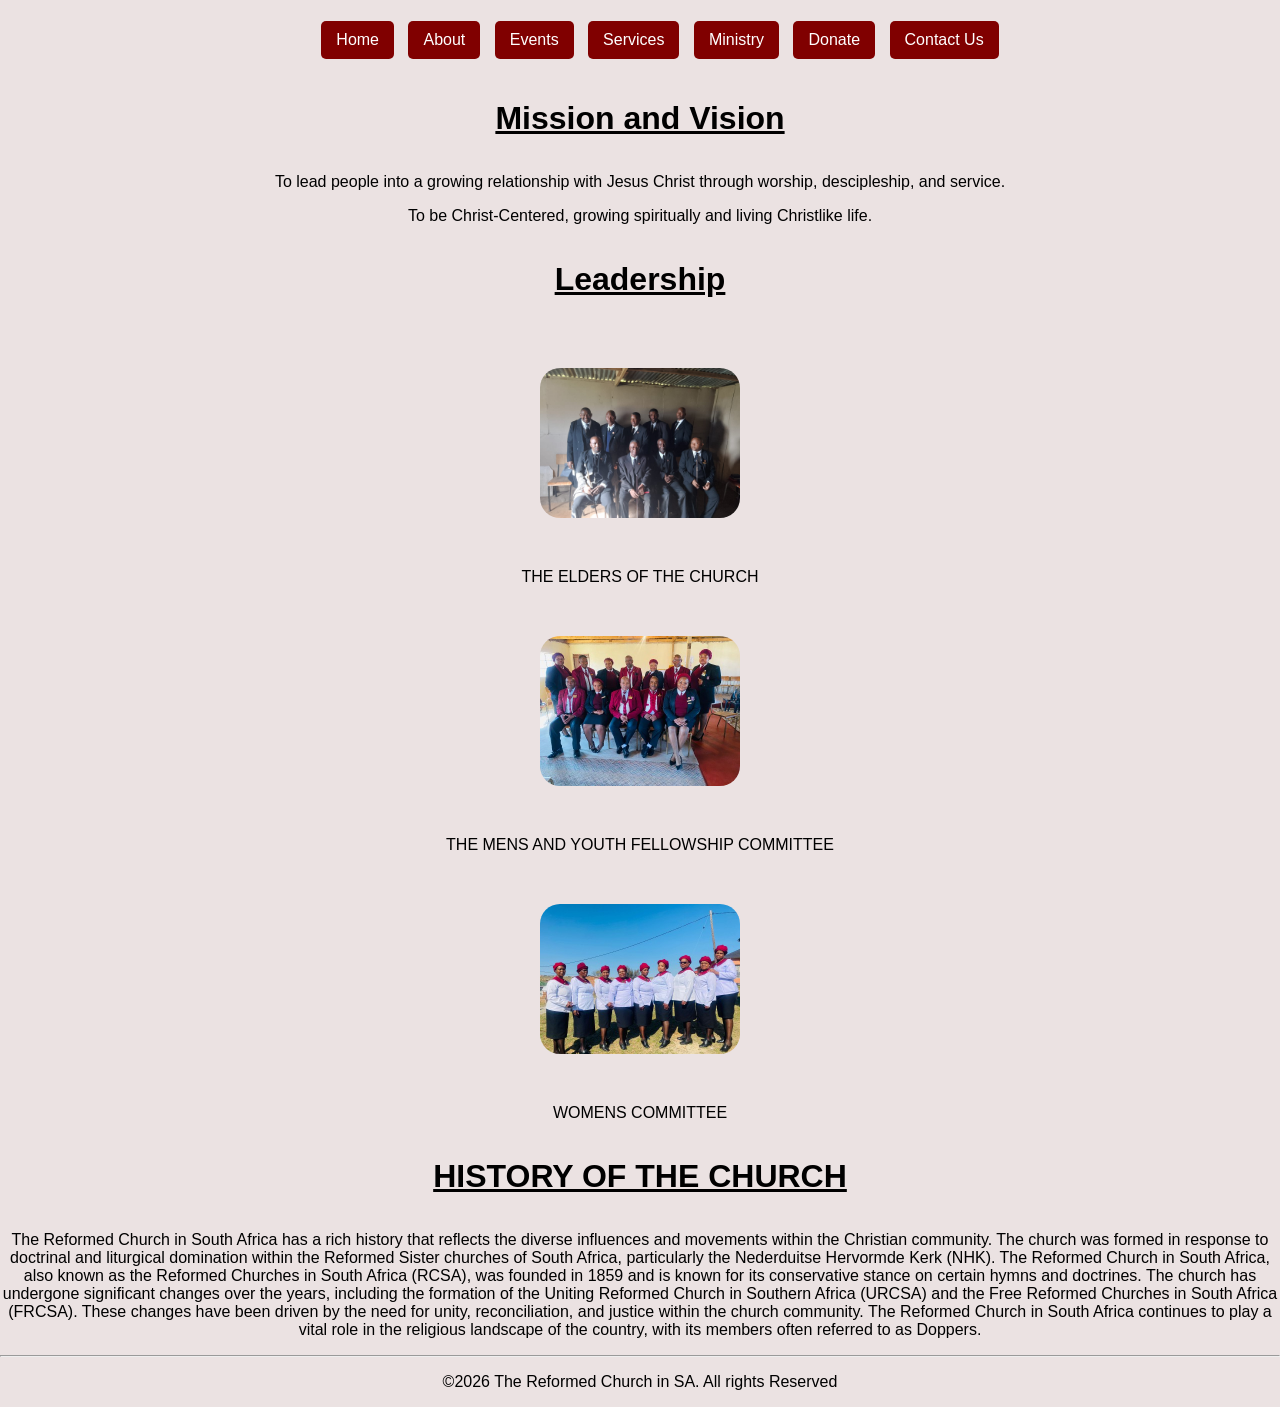
==== pages/about.html @ bf6733ec "IWED POE P2 This is my POE" ====
<!DOCTYPE html>
<html lang="en">
<head>
    <meta charset="UTF-8">
    <meta name="viewport" content="width=device-width, initial-scale=1.0">
    <title>About</title>
    <link rel="stylesheet" href="../css/style.css">
</head>
<body>
    
    <nav>
        <ul>
       <a href="../index.html">Home</a>
        <a href="./about.html">About</a>
        <a href="./Events.html">Events</a>
        <a href="./services.html">Services</a>
        <a href="./ministry.html">Ministry</a>
        <a href="./donate.html">Donate</a>
        <a href="./contact.html">Contact Us</a>
       </ul>
    </nav>

<h1>Mission and Vision</h1>
<p>To lead people into a growing relationship with Jesus Christ through worship, descipleship, and service.</p>
    <p>To be Christ-Centered, growing spiritually and living Christlike life.</p>

<h1>Leadership</h1>
<img src="../images/Elders of the church.jpeg" alt="image" width="200">
<p>THE ELDERS OF THE CHURCH</p>

<img src="../images/youth and mens committee.jpg" alt="image" width="200">
<p>THE MENS AND YOUTH FELLOWSHIP COMMITTEE</p>

<img src="../images/womens committee.jpg" alt="image" width="200">
<P>WOMENS COMMITTEE</P>

<h1>HISTORY OF THE CHURCH</h1>

<p>The Reformed Church in South Africa has a rich history that reflects the diverse influences and movements within the Christian community. The church was formed in response to doctrinal and liturgical domination within the Reformed Sister churches of South Africa, particularly the Nederduitse Hervormde Kerk (NHK). The Reformed Church in South Africa, also known as the Reformed Churches in South Africa (RCSA), was founded in 1859 and is known for its conservative stance on certain hymns and doctrines. The church has undergone significant changes over the years, including the formation of the Uniting Reformed Church in Southern Africa (URCSA) and the Free Reformed Churches in South Africa (FRCSA). These changes have been driven by the need for unity, reconciliation, and justice within the church community. The Reformed Church in South Africa continues to play a vital role in the religious landscape of the country, with its members often referred to as Doppers.</p>

    <footer>
        <hr>
        <p>&copy;2026 The Reformed Church in SA. All rights Reserved</p>

    </footer>

</body>
</html>
---- css/style.css ----
/*Default styles*/
body {
    margin: 0;
    padding: 0;
    font-family: Arial, sans-serif;
    background-color: rgb(235, 226, 226);
    text-align: center;
}
/*Navigation Links*/
a{
    text-decoration: none;
    color: white;
    background-color: maroon;
    padding: 10px 15px;
    margin: 5px;
    display: inline-block;
    border-radius: 5px;
}
a:hover{
    background-color: rgb(143, 13, 13);
}
/*Main heading h1*/
h1, h2{
    color: black;
    text-align: center;
    text-decoration: underline;
    margin: 20px;
    display: inline-block;
}
/*Paragraph*/
p{
    text-align: center justify;
    font: 20px;
    font-style: normal;
}
/*Image styling */
img{
    display: block;
    margin: 50px auto;
    max-width: 300px;
    height: auto;
    border-radius: 20px;
}

/*Image*/
.images {
    display: flex;
    justify-content: center;
    align-items: center;
    gap: 10px;
}

/*Image*/
.images img{
   height: 300px;
   border-radius: 10px;
   border: 2px solid mintcream;
}
/*Shared container styling*/
.map-container, 
.form-container {
    width: 80%;
margin: 30px auto;
border-radius: 10px;
overflow: hidden; 
box-shadow: 0 0 10px rgba(0, 0, 0, 0.1);
}
/* Google Form iFrame*/
.form-container iframe {
width: 100%;
height: 600px;
border: none;
}
/* Optional: Headings above embeds*/
.embeded-title {
    text-align: center;
    margin: 20px;
    color: #333;
}
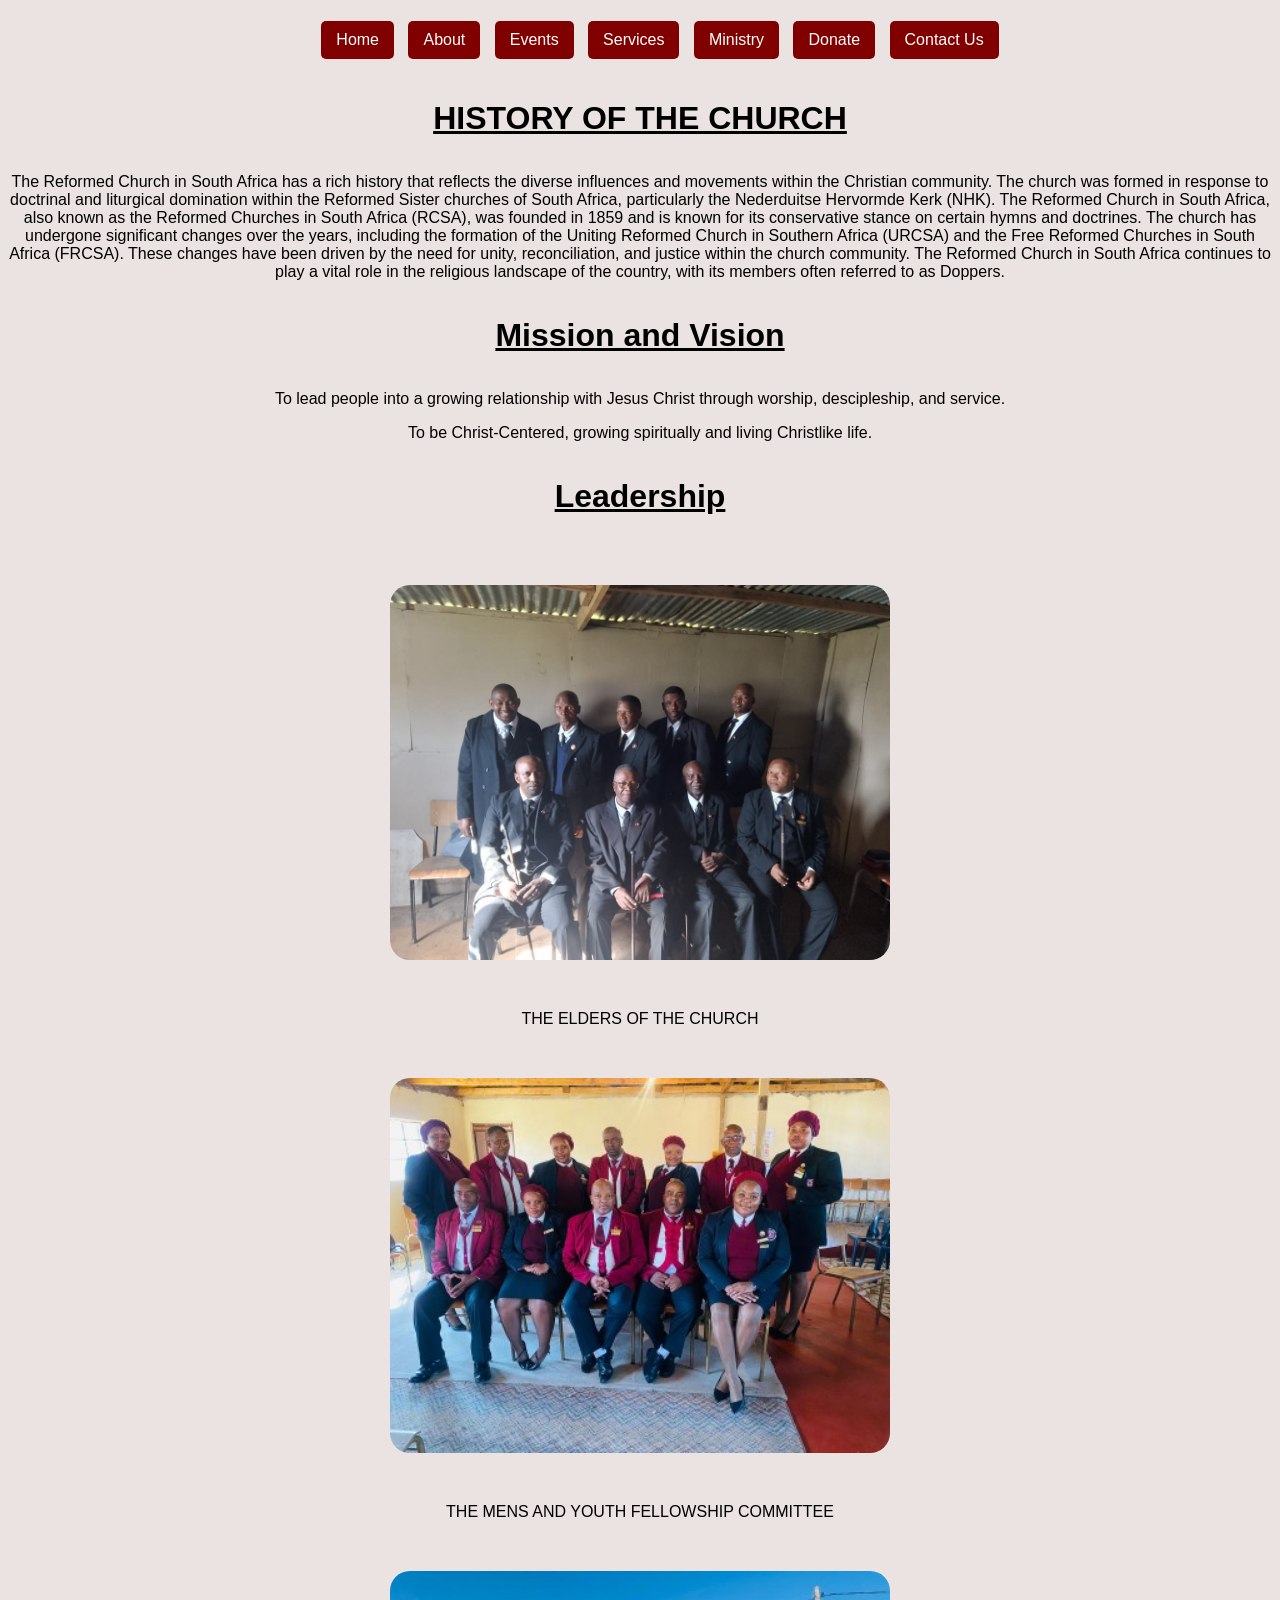
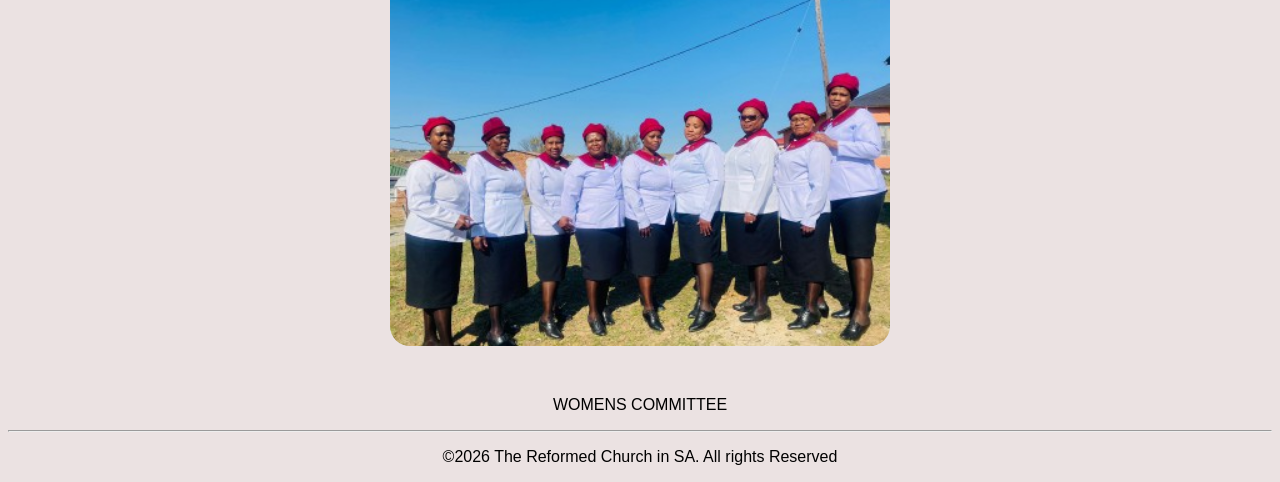
==== commit 0c3cd57c: "added project" ====
--- a/pages/about.html
+++ b/pages/about.html
@@ -19,24 +19,23 @@
         <a href="./contact.html">Contact Us</a>
        </ul>
     </nav>
+<h1>HISTORY OF THE CHURCH</h1>
 
+<p>The Reformed Church in South Africa has a rich history that reflects the diverse influences and movements within the Christian community. The church was formed in response to doctrinal and liturgical domination within the Reformed Sister churches of South Africa, particularly the Nederduitse Hervormde Kerk (NHK). The Reformed Church in South Africa, also known as the Reformed Churches in South Africa (RCSA), was founded in 1859 and is known for its conservative stance on certain hymns and doctrines. The church has undergone significant changes over the years, including the formation of the Uniting Reformed Church in Southern Africa (URCSA) and the Free Reformed Churches in South Africa (FRCSA). These changes have been driven by the need for unity, reconciliation, and justice within the church community. The Reformed Church in South Africa continues to play a vital role in the religious landscape of the country, with its members often referred to as Doppers.</p>
 <h1>Mission and Vision</h1>
 <p>To lead people into a growing relationship with Jesus Christ through worship, descipleship, and service.</p>
     <p>To be Christ-Centered, growing spiritually and living Christlike life.</p>
 
 <h1>Leadership</h1>
-<img src="../images/Elders of the church.jpeg" alt="image" width="200">
+<img src="../images/Elders of the church.jpeg" alt="image" width="500">
 <p>THE ELDERS OF THE CHURCH</p>
 
-<img src="../images/youth and mens committee.jpg" alt="image" width="200">
+<img src="../images/youth and mens committee.jpg" alt="image" width="500">
 <p>THE MENS AND YOUTH FELLOWSHIP COMMITTEE</p>
 
-<img src="../images/womens committee.jpg" alt="image" width="200">
+<img src="../images/womens committee.jpg" alt="image" width="500">
 <P>WOMENS COMMITTEE</P>
 
-<h1>HISTORY OF THE CHURCH</h1>
-
-<p>The Reformed Church in South Africa has a rich history that reflects the diverse influences and movements within the Christian community. The church was formed in response to doctrinal and liturgical domination within the Reformed Sister churches of South Africa, particularly the Nederduitse Hervormde Kerk (NHK). The Reformed Church in South Africa, also known as the Reformed Churches in South Africa (RCSA), was founded in 1859 and is known for its conservative stance on certain hymns and doctrines. The church has undergone significant changes over the years, including the formation of the Uniting Reformed Church in Southern Africa (URCSA) and the Free Reformed Churches in South Africa (FRCSA). These changes have been driven by the need for unity, reconciliation, and justice within the church community. The Reformed Church in South Africa continues to play a vital role in the religious landscape of the country, with its members often referred to as Doppers.</p>
 
     <footer>
         <hr>
--- a/css/style.css
+++ b/css/style.css
@@ -1,6 +1,6 @@
 /*Default styles*/
 body {
-    margin: 0;
+    margin: justify;
     padding: 0;
     font-family: Arial, sans-serif;
     background-color: rgb(235, 226, 226);
@@ -37,7 +37,7 @@
 img{
     display: block;
     margin: 50px auto;
-    max-width: 300px;
+    max-width: 1000px;
     height: auto;
     border-radius: 20px;
 }
